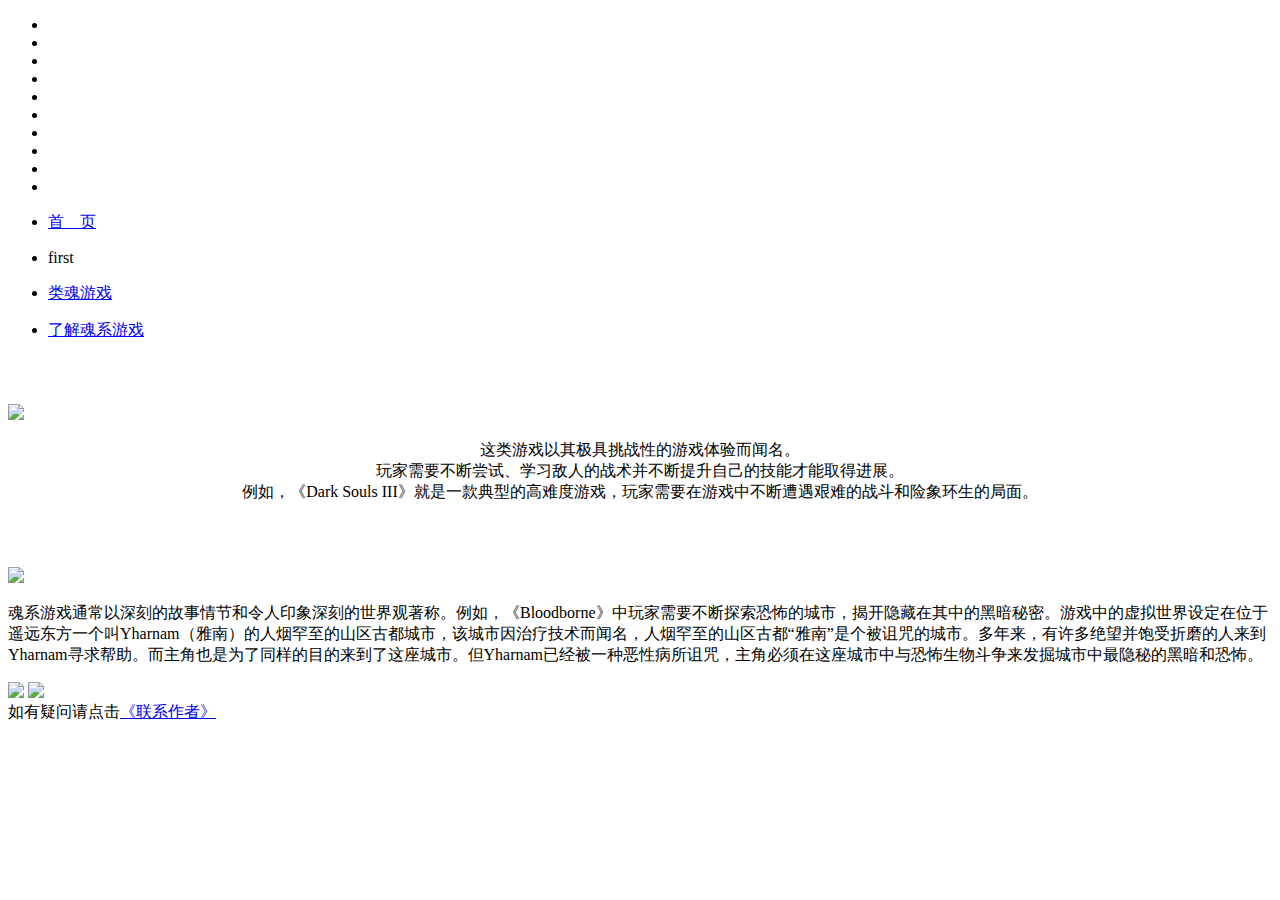
==== jkl.html @ 27eabefc "Create jkl.html" ====
<!DOCTYPE html>
<html>
	<head>
		<title>action</title>
		<meta charset="utf-8" />
		<link rel="stylesheet" href="css/lll.css" type="text/css">
	</head>
		

<body>
	<div class="area" >
            <ul class="circles">
                    <li></li>
                    <li></li>
                    <li></li>
                    <li></li>
                    <li></li>
                    <li></li>
                    <li></li>
                    <li></li>
                    <li></li>
                    <li></li>
            </ul>
            <div >
			<nav>
				<ul>
					<li><a href="index.html"><p>首&nbsp;&nbsp;&nbsp;&nbsp;页</p></a></li>
					<li><a><p>first</p></a></li>
					<li><a href="https://kepler-keb.github.io/keb.gethub.io/"><p>类魂游戏</p></a></li>
					<li><a href="jkl.html"><p>了解魂系游戏</p></a></li>
				</ul>
		</nav>
		</div>
		<div class="asd">
			<div class="introduce">
				<h3 style="text-align: center; color: white;">高难度</h3>
			</div>
			<div class="img_text">
				<img src="https://z1.ax1x.com/2023/11/28/piBx5mn.jpg">
				<p style="text-align: center;">这类游戏以其极具挑战性的游戏体验而闻名。<br>玩家需要不断尝试、学习敌人的战术并不断提升自己的技能才能取得进展。<br>例如，《Dark Souls III》就是一款典型的高难度游戏，玩家需要在游戏中不断遭遇艰难的战斗和险象环生的局面。
</p>
			</div>
			<div class="introduce">
				<h3 style="color: white; text-align: center;">扣人心弦的故事情节</h3>
				</div>
				<div class="img_text">
				<img src="https://z1.ax1x.com/2023/11/28/piDFurD.jpg">
				
				<p>魂系游戏通常以深刻的故事情节和令人印象深刻的世界观著称。例如，《Bloodborne》中玩家需要不断探索恐怖的城市，揭开隐藏在其中的黑暗秘密。游戏中的虚拟世界设定在位于遥远东方一个叫Yharnam（雅南）的人烟罕至的山区古都城市，该城市因治疗技术而闻名，人烟罕至的山区古都“雅南”是个被诅咒的城市。多年来，有许多绝望并饱受折磨的人来到Yharnam寻求帮助。而主角也是为了同样的目的来到了这座城市。但Yharnam已经被一种恶性病所诅咒，主角必须在这座城市中与恐怖生物斗争来发掘城市中最隐秘的黑暗和恐怖。

</p>
			</div>
			<div class="img_text">
				<img src="https://z1.ax1x.com/2023/11/28/piDFJRP.jpg">
				<img style="width: 440px;" src="https://z1.ax1x.com/2023/11/28/piDFRLF.jpg " >
			</div>
			
		</div>
		<div class="rb">
			如有疑问请点击<a href="lianxi.html">《联系作者》</a>
		</div>
    </div >
		</body>
</html>
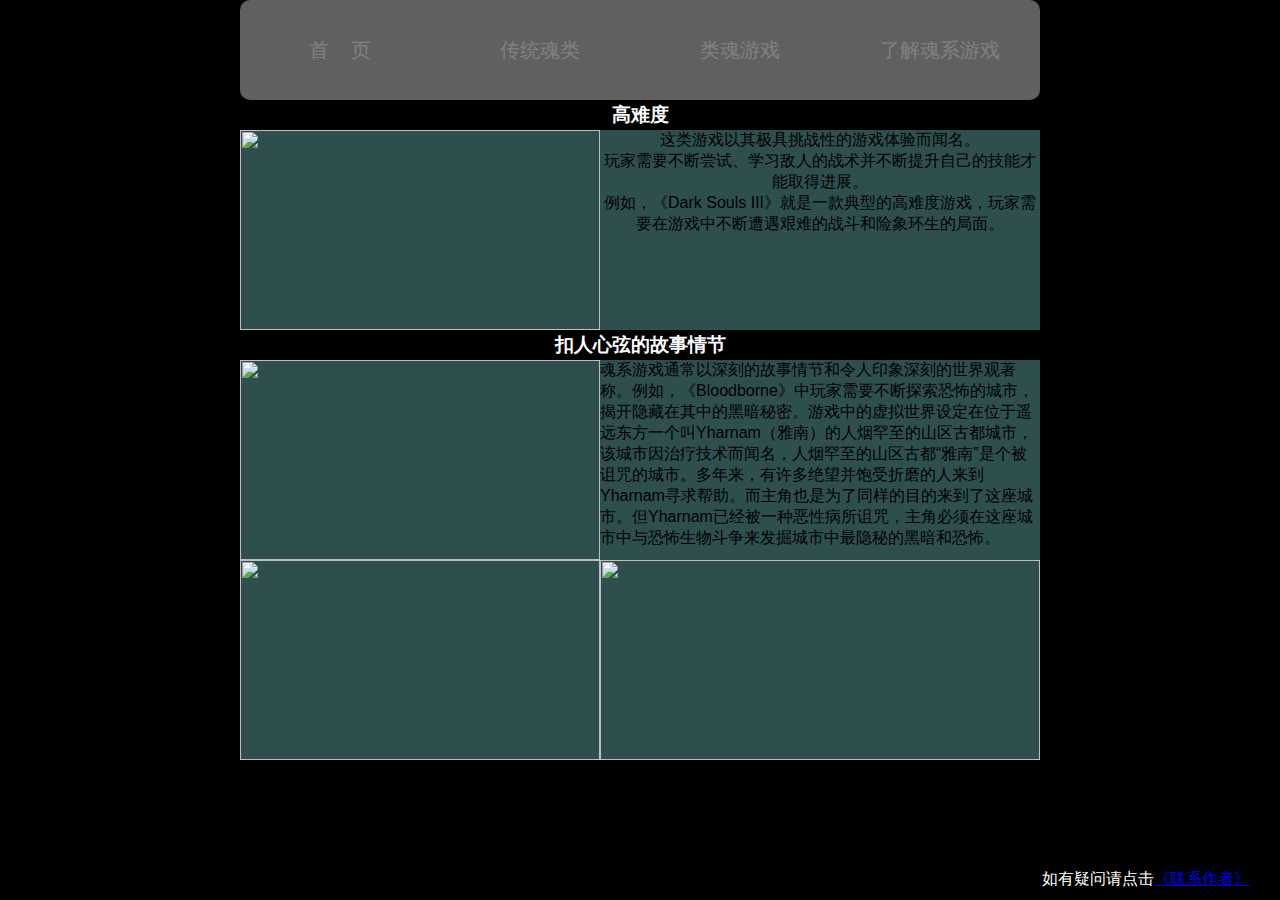
==== commit 38088c23: "Update jkl.html" ====
--- a/jkl.html
+++ b/jkl.html
@@ -25,7 +25,7 @@
 			<nav>
 				<ul>
 					<li><a href="index.html"><p>首&nbsp;&nbsp;&nbsp;&nbsp;页</p></a></li>
-					<li><a><p>first</p></a></li>
+					<li><a href=#><p>传统魂类</p></a></li>
 					<li><a href="https://kepler-keb.github.io/keb.gethub.io/"><p>类魂游戏</p></a></li>
 					<li><a href="jkl.html"><p>了解魂系游戏</p></a></li>
 				</ul>
--- a/css/lll.css
+++ b/css/lll.css
@@ -0,0 +1,251 @@
+
+*{
+    margin: 0px;
+    padding: 0px;
+}
+
+body{
+    font-family: 'Exo', sans-serif;
+}
+
+
+.context {
+    width: 100%;
+    position: absolute;
+    top:50vh;
+    
+}
+
+.context h1{
+    text-align: center;
+    color: #fff;
+    font-size: 50px;
+}
+
+
+.area{
+    background: black;  
+    background: -webkit-linear-gradient(to left, #8f94fb, #4e54c8);  
+    width: 100%;
+    height:100vh;
+    position: absolute;
+    overflow: hidden;
+    
+   
+}
+
+.circles{
+    position: absolute;
+    top: 0;
+    left: 0;
+    width: 100%;
+    height: 100%;
+    overflow: hidden;
+}
+
+.circles li{
+    position: absolute;
+    display: block;
+    list-style: none;
+    width: 20px;
+    height: 20px;
+    background-color: gray;
+    opacity: 0.2;
+    animation: animate 25s linear infinite;
+    bottom: -150px;
+    
+}
+
+.circles li:nth-child(1){
+    left: 15%;
+    width: 80px;
+    height: 80px;
+    animation-delay: 0s;
+}
+
+
+.circles li:nth-child(2){
+    left: 12%;
+    width: 20px;
+    height: 20px;
+    animation-delay: 2s;
+    animation-duration: 12s;
+}
+
+.circles li:nth-child(3){
+    left: 85%;
+    width: 20px;
+    height: 20px;
+    animation-delay: 4s;
+}
+
+.circles li:nth-child(4){
+    left: 15%;
+    width: 60px;
+    height: 60px;
+    animation-delay: 0s;
+    animation-duration: 18s;
+}
+
+.circles li:nth-child(5){
+    left: 85%;
+    width: 20px;
+    height: 20px;
+    animation-delay: 0s;
+}
+
+.circles li:nth-child(6){
+    left: 10%;
+    width: 110px;
+    height: 110px;
+    animation-delay: 3s;
+}
+
+.circles li:nth-child(7){
+    left: 10%;
+    width: 150px;
+    height: 150px;
+    animation-delay: 7s;
+}
+
+.circles li:nth-child(8){
+    left: 10%;
+    width: 25px;
+    height: 25px;
+    animation-delay: 15s;
+    animation-duration: 45s;
+}
+
+.circles li:nth-child(9){
+    left: 15%;
+    width: 15px;
+    height: 15px;
+    animation-delay: 2s;
+    animation-duration: 35s;
+}
+
+.circles li:nth-child(10){
+    left: 85%;
+    width: 150px;
+    height: 150px;
+    animation-delay: 0s;
+    animation-duration: 11s;
+}
+
+
+
+
+@keyframes animate {
+
+    0%{
+        transform: translateY(0) rotate(0deg);
+        opacity: 1;
+        border-radius: 0;
+    }
+
+    100%{
+        transform: translateY(-1000px) rotate(720deg);
+        opacity: 0;
+        border-radius: 50%;
+    }
+
+}
+/*ider*/
+.asd{
+	display: flex;
+	flex-direction: column;
+	width: 800px;
+	height: 500px;
+	margin: 0px auto;
+	background-color: black;
+}
+			
+#concent{
+	margin: 0px auto;
+	width: 100%;
+	background-color: black;
+}
+nav{
+	display: flex;
+	justify-content: center;
+	height: 100px;
+	width: 800px;
+	margin: 0px auto;
+	background-color:rgb(192,192,192);
+	opacity: 0.5;
+	border-radius: 10px;
+}
+nav a {
+	border-radius: 10px;
+	display:block;
+	padding:0px;	
+	color:#FFF;
+	font-size:20px;
+	line-height: 100px;
+	text-decoration:none;
+}
+nav a:hover{
+	background-color: blue;
+}
+nav ul{
+	
+	display: flex;
+	justify-content: space-between;
+	padding: 0px;
+	margin: 0px;
+	list-style: none;
+	position: relative;
+	
+}
+nav ul li{
+	display: inline-block;
+	width: 200px;
+	height: 100px;
+}
+a p{
+	margin: 0;
+	text-align: center;
+}
+
+
+.rb{
+	bottom: 10px;
+	right: 30px;
+	position: absolute;
+	color: white;
+}
+.bottom{
+	margin: 0 auto;
+	width: 800px;
+	height: 200px;
+	background-color: white;
+	overflow: hidden;
+}
+.wen{
+	text-indent: 2em;
+	line-height: 12px;
+	font-size: 12px;
+}
+ 
+/*jkl8*/
+.introduce{
+				width: 100%;
+				height: 30px;
+				background-color: black;
+				line-height: 30px;
+				
+			
+			}
+			.img_text{
+				margin: 0;
+				height: 200px;
+				width: 100%;
+				background-color: darkslategray;
+				
+				
+			}
+			.img_text img{
+				width: 360px;
+				height: 200px;
+				float: left;
+			}
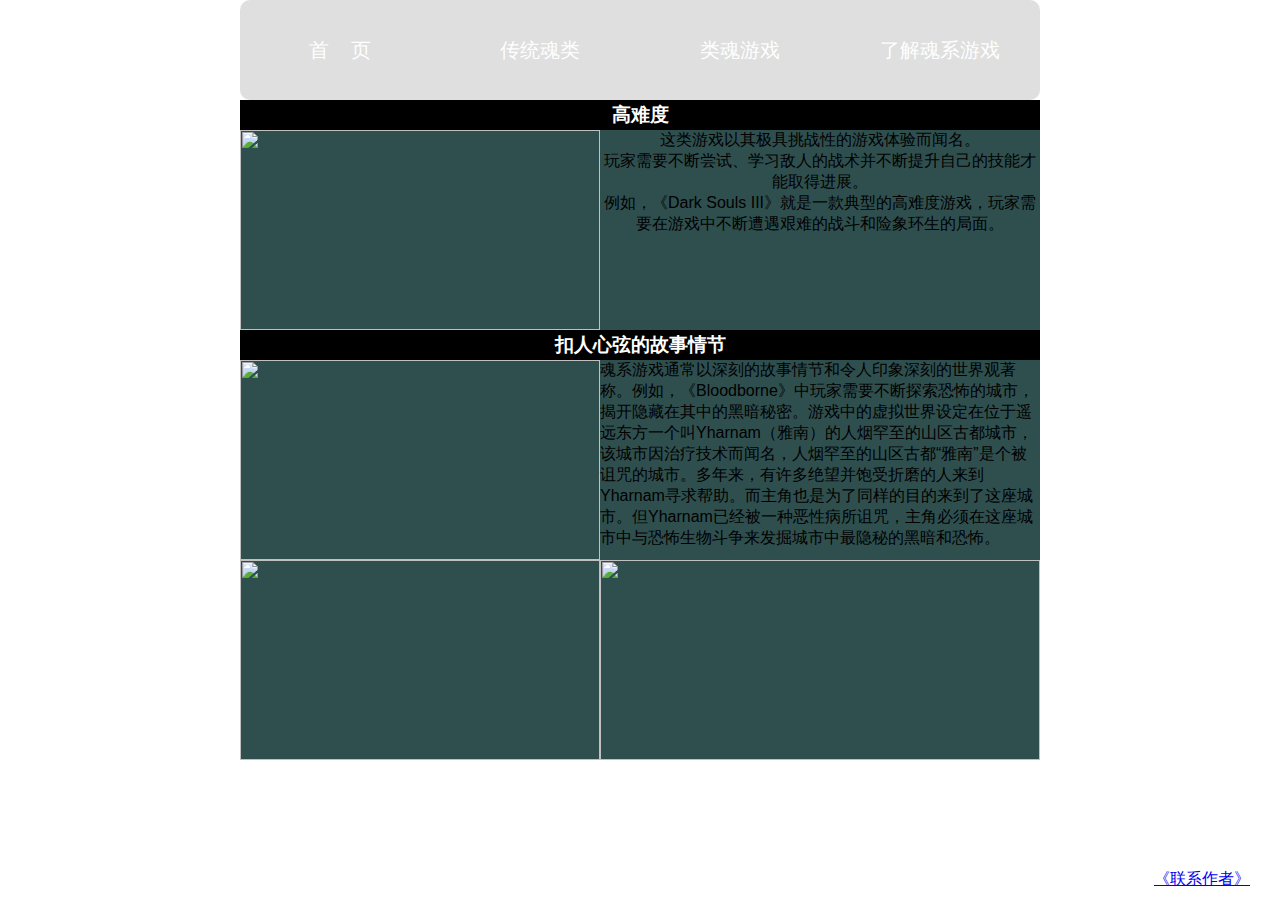
==== commit 76bb6894: "Update jkl.html" ====
--- a/jkl.html
+++ b/jkl.html
@@ -24,8 +24,8 @@
             <div >
 			<nav>
 				<ul>
-					<li><a href="index.html"><p>首&nbsp;&nbsp;&nbsp;&nbsp;页</p></a></li>
-					<li><a href=#><p>传统魂类</p></a></li>
+					<li><a href="zhuyemian.html"><p>首&nbsp;&nbsp;&nbsp;&nbsp;页</p></a></li>
+					<li><a href="traditionHGame"><p>传统魂类</p></a></li>
 					<li><a href="https://kepler-keb.github.io/keb.gethub.io/"><p>类魂游戏</p></a></li>
 					<li><a href="jkl.html"><p>了解魂系游戏</p></a></li>
 				</ul>
@@ -33,7 +33,7 @@
 		</div>
 		<div class="asd">
 			<div class="introduce">
-				<h3 style="text-align: center; color: white;">高难度</h3>
+				<h3 style="text-align: center ; color: white;">高难度</h3>
 			</div>
 			<div class="img_text">
 				<img src="https://z1.ax1x.com/2023/11/28/piBx5mn.jpg">
--- a/css/lll.css
+++ b/css/lll.css
@@ -24,16 +24,13 @@
 
 
 .area{
-    background: black;  
-    background: -webkit-linear-gradient(to left, #8f94fb, #4e54c8);  
+    background-image: url(https://s11.ax1x.com/2023/12/22/piT5vCj.jpg); 
+    background-size: cover; 
     width: 100%;
     height:100vh;
     position: absolute;
     overflow: hidden;
-    
-   
-}
-
+}
 .circles{
     position: absolute;
     top: 0;
